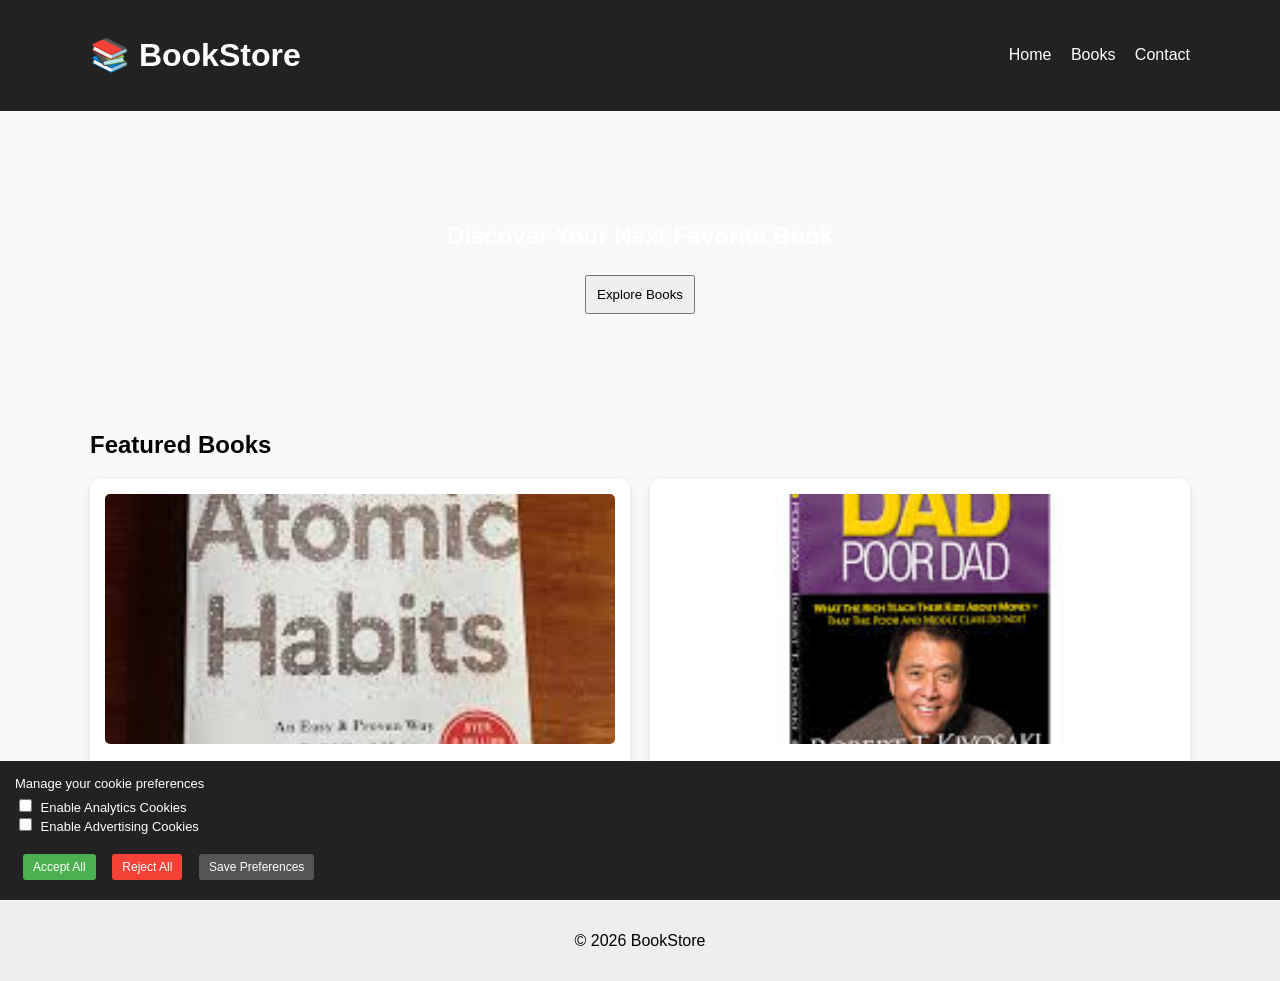
==== index.html @ fd8c87b2 "Update index.html" ====
<!DOCTYPE html>
<html>
<head>

<script>
window.dataLayer = window.dataLayer || [];
function gtag(){dataLayer.push(arguments);}

// ✅ Default consent
gtag('consent', 'default', {
  analytics_storage: 'denied',
  ad_storage: 'denied'
});

// ✅ EARLY CONSENT RESTORE (VERY IMPORTANT ⭐)
const analytics = localStorage.getItem("analyticsConsent");
const ads = localStorage.getItem("adsConsent");

if (analytics !== null && ads !== null) {
  gtag('consent', 'update', {
    analytics_storage: analytics === "true" ? 'granted' : 'denied',
    ad_storage: ads === "true" ? 'granted' : 'denied'
  });
}
</script>

<!-- Google Tag Manager -->
<script>
(function(w,d,s,l,i){
  w[l]=w[l]||[];
  w[l].push({'gtm.start': new Date().getTime(),event:'gtm.js'});
  var f=d.getElementsByTagName(s)[0],
  j=d.createElement(s),dl=l!='dataLayer'?'&l='+l:'';
  j.async=true;
  j.src='https://www.googletagmanager.com/gtm.js?id='+i+dl;
  f.parentNode.insertBefore(j,f);
})(window,document,'script','dataLayer','GTM-KRKZ2WJP');
</script>

<title>BookStore</title>
<link rel="stylesheet" href="style.css">

</head>

<body>

<!-- GTM noscript -->
<noscript>
<iframe src="https://www.googletagmanager.com/ns.html?id=GTM-KRKZ2WJP"
height="0" width="0" style="display:none;visibility:hidden"></iframe>
</noscript>

<header>
  <div class="container nav">
    <h1>📚 BookStore</h1>
    <nav>
      <a href="index.html">Home</a>
      <a href="products.html">Books</a>
      <a href="contact.html">Contact</a>
    </nav>
  </div>
</header>

<section class="hero">
  <div class="container">
    <h2>Discover Your Next Favorite Book</h2>
    <button onclick="exploreBooks()">Explore Books</button>
  </div>
</section>

<section>
  <div class="container">
    <h2>Featured Books</h2>

    <div class="grid">
      <div class="card">
        <img src="atomic.jpg">
        <h3>Atomic Habits</h3>
        <button onclick="viewProduct({
          name: 'Atomic Habits',
          price: '₹499',
          img: 'atomic.jpg'
        })">View Details</button>
      </div>

      <div class="card">
        <img src="richdad.jpg">
        <h3>Rich Dad Poor Dad</h3>
        <button onclick="viewProduct({
          name: 'Rich Dad Poor Dad',
          price: '₹399',
          img: 'richdad.jpg'
        })">View Details</button>
      </div>
    </div>

  </div>
</section>

<!-- 🔥 CONSENT BANNER -->
<div id="consent-banner" style="
position: fixed;
bottom: 0;
width: 100%;
background: #222;
color: #fff;
padding: 15px;
z-index: 9999;
">

  <p>Manage your cookie preferences</p>

  <label>
    <input type="checkbox" id="analyticsConsent">
    Enable Analytics Cookies
  </label><br>

  <label>
    <input type="checkbox" id="adsConsent">
    Enable Advertising Cookies
  </label><br><br>

  <button onclick="acceptAll()">Accept All</button>
  <button onclick="rejectAll()">Reject All</button>
  <button onclick="savePreferences()">Save Preferences</button>

</div>

<footer>
  <p>© 2026 BookStore</p>
</footer>

<script src="script.js"></script>



</body>
</html>
---- style.css ----
body {
  font-family: Arial;
  margin: 0;
  background: #f9f9f9;
}

.container {
  max-width: 1100px;
  margin: auto;
  padding: 0 20px;
}

header {
  background: #222;
  color: white;
  padding: 15px 0;
}

.nav {
  display: flex;
  justify-content: space-between;
  align-items: center;
}

nav a {
  color: white;
  margin-left: 15px;
  text-decoration: none;
}

.hero {
  background: url('https://picsum.photos/1200/400') center/cover no-repeat;
  height: 300px;
  display: flex;
  align-items: center;
  justify-content: center;
  color: white;
  text-align: center;
}

.grid {
  display: grid;
  grid-template-columns: repeat(auto-fit, minmax(200px, 1fr));
  gap: 20px;
  margin-top: 20px;
}

.card {
  background: white;
  padding: 15px;
  border-radius: 10px;
  box-shadow: 0 2px 8px rgba(0,0,0,0.1);
  text-align: center;
}

.card img {
  width: 100%;
  height: 250px;
  object-fit: cover;
  border-radius: 5px;
}

button {
  padding: 10px;
  margin: 5px;
  cursor: pointer;
}

.product {
  display: flex;
  gap: 20px;
}

.product img {
  width: 250px;
  height: 350px;
  object-fit: cover;
}

footer {
  background: #eee;
  text-align: center;
  padding: 15px;
  margin-top: 30px;
}


/* =========================
   CONSENT BANNER (MINIMAL FIX)
========================= */

#consent-banner {
  position: fixed;
  bottom: 0;
  width: 100%;
  background: #222;
  color: #fff;
  padding: 12px 20px;
  z-index: 9999;
  font-size: 13px;
}

#consent-banner p {
  margin: 0 0 5px 0;
}

#consent-banner label {
  margin-right: 12px;
  font-size: 13px;
}

#consent-banner input {
  margin-right: 5px;
}

#consent-banner button {
  padding: 6px 10px;
  margin-left: 8px;
  border: none;
  cursor: pointer;
  font-size: 12px;
  border-radius: 3px;
}

/* Button colors */
#consent-banner button:nth-of-type(1) {
  background: #4CAF50;
  color: white;
}

#consent-banner button:nth-of-type(2) {
  background: #f44336;
  color: white;
}

#consent-banner button:nth-of-type(3) {
  background: #555;
  color: white;
}
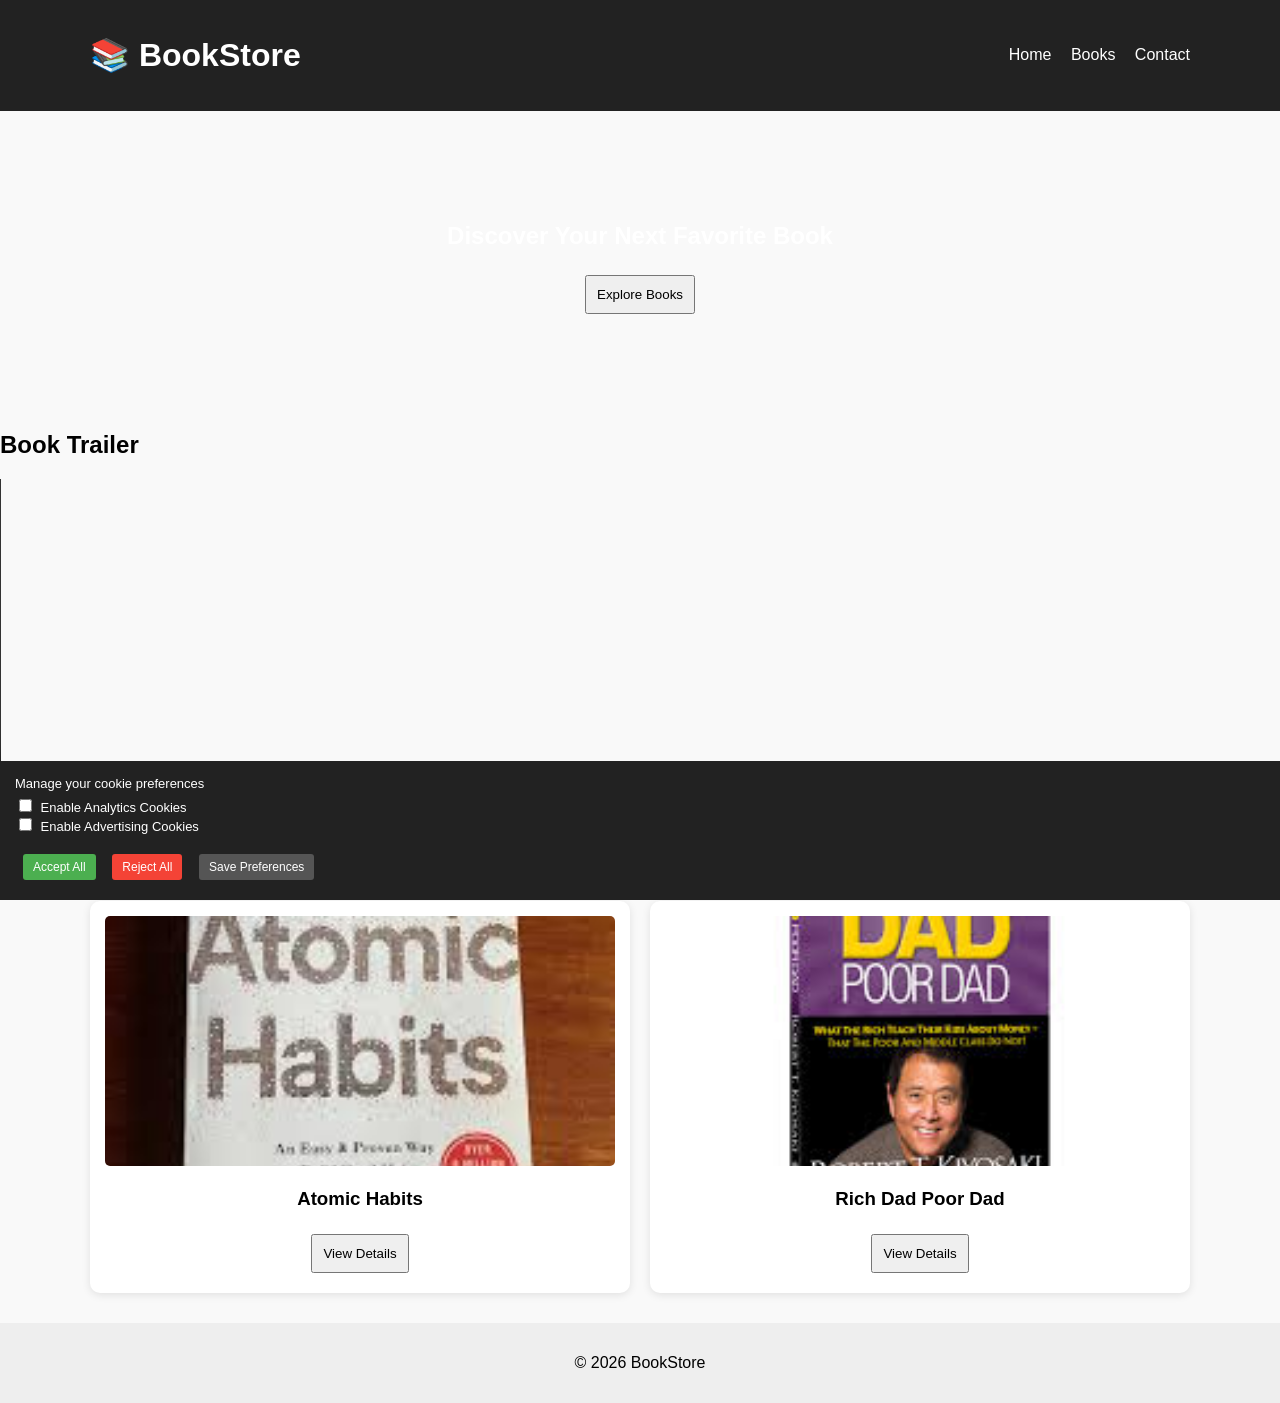
==== commit 26168cdb: "Update index.html" ====
--- a/index.html
+++ b/index.html
@@ -23,7 +23,10 @@
   });
 }
 </script>
-
+  <script>
+window.adobeDataLayer = window.adobeDataLayer || [];
+</script>
+<script src="https://assets.adobedtm.com/ee2879bff7d5/6f6108c9f97c/launch-d809c08e5b37-development.min.js" async></script>
 <!-- Google Tag Manager -->
 <script>
 (function(w,d,s,l,i){
@@ -64,10 +67,18 @@
 <section class="hero">
   <div class="container">
     <h2>Discover Your Next Favorite Book</h2>
-    <button onclick="exploreBooks()">Explore Books</button>
+    <button id="exploreBtn" onclick="exploreBooks()">Explore Books</button>
   </div>
 </section>
+<section class="video-section">
+    <h2>Book Trailer</h2>
 
+    <video id="bookVideo" width="700" controls>
+        <source src="videos/atomic-habits.mp4" type="video/mp4">
+        Your browser does not support HTML5 video.
+    </video>
+</section>
+  
 <section>
   <div class="container">
     <h2>Featured Books</h2>
--- a/style.css
+++ b/style.css
@@ -83,7 +83,17 @@
   padding: 15px;
   margin-top: 30px;
 }
+.search-section{
+    margin:30px 0;
+    text-align:center;
+}
 
+#searchBox{
+    width:300px;
+    padding:10px;
+    border:1px solid #ccc;
+    border-radius:5px;
+}
 
 /* =========================
    CONSENT BANNER (MINIMAL FIX)
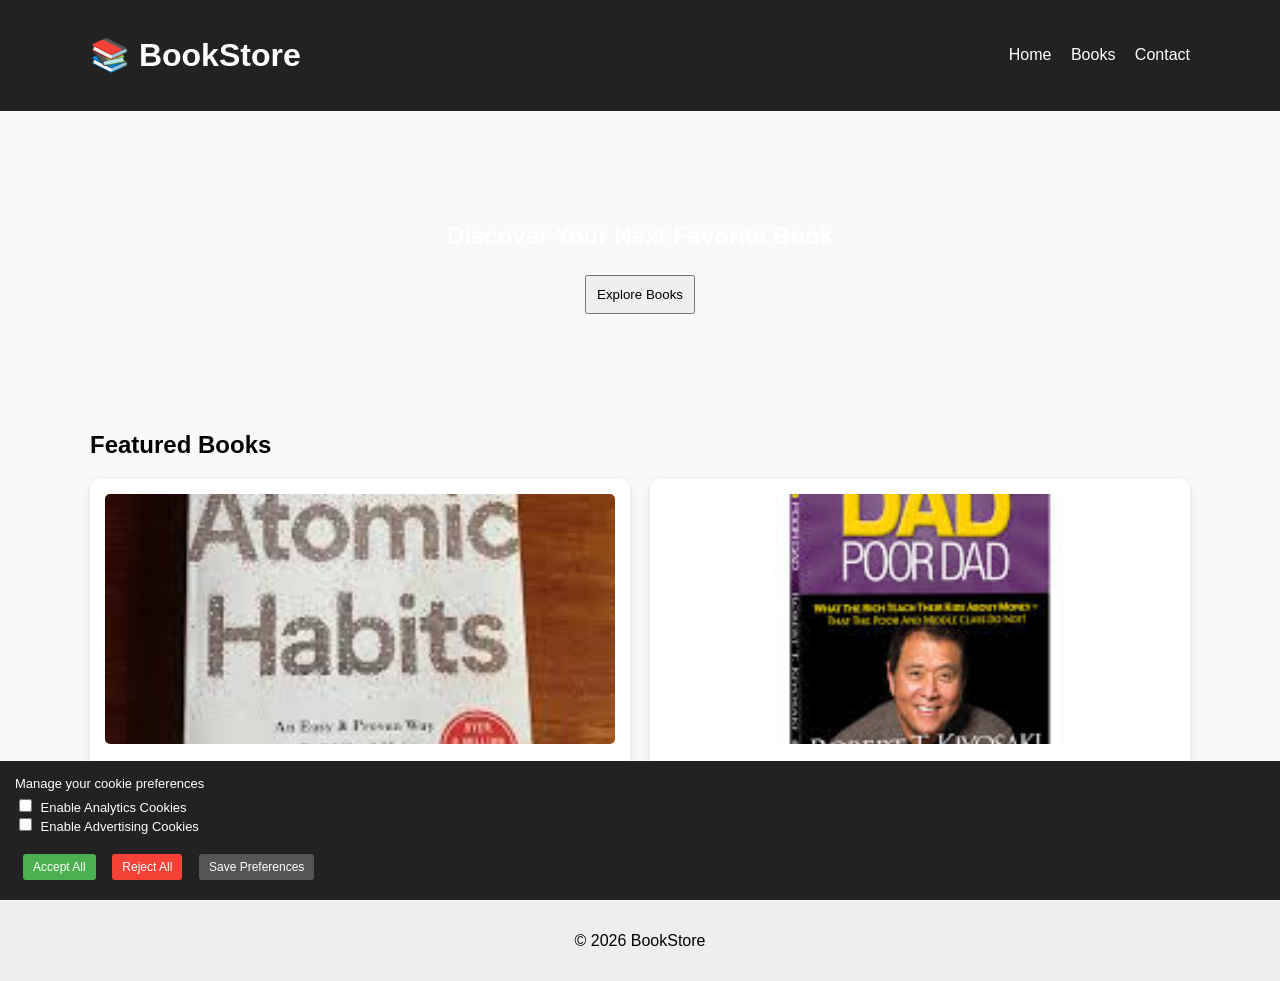
==== commit d4528629: "Update index.html" ====
--- a/index.html
+++ b/index.html
@@ -70,14 +70,6 @@
     <button id="exploreBtn" onclick="exploreBooks()">Explore Books</button>
   </div>
 </section>
-<section class="video-section">
-    <h2>Book Trailer</h2>
-
-    <video id="bookVideo" width="700" controls>
-        <source src="videos/atomic-habits.mp4" type="video/mp4">
-        Your browser does not support HTML5 video.
-    </video>
-</section>
   
 <section>
   <div class="container">
